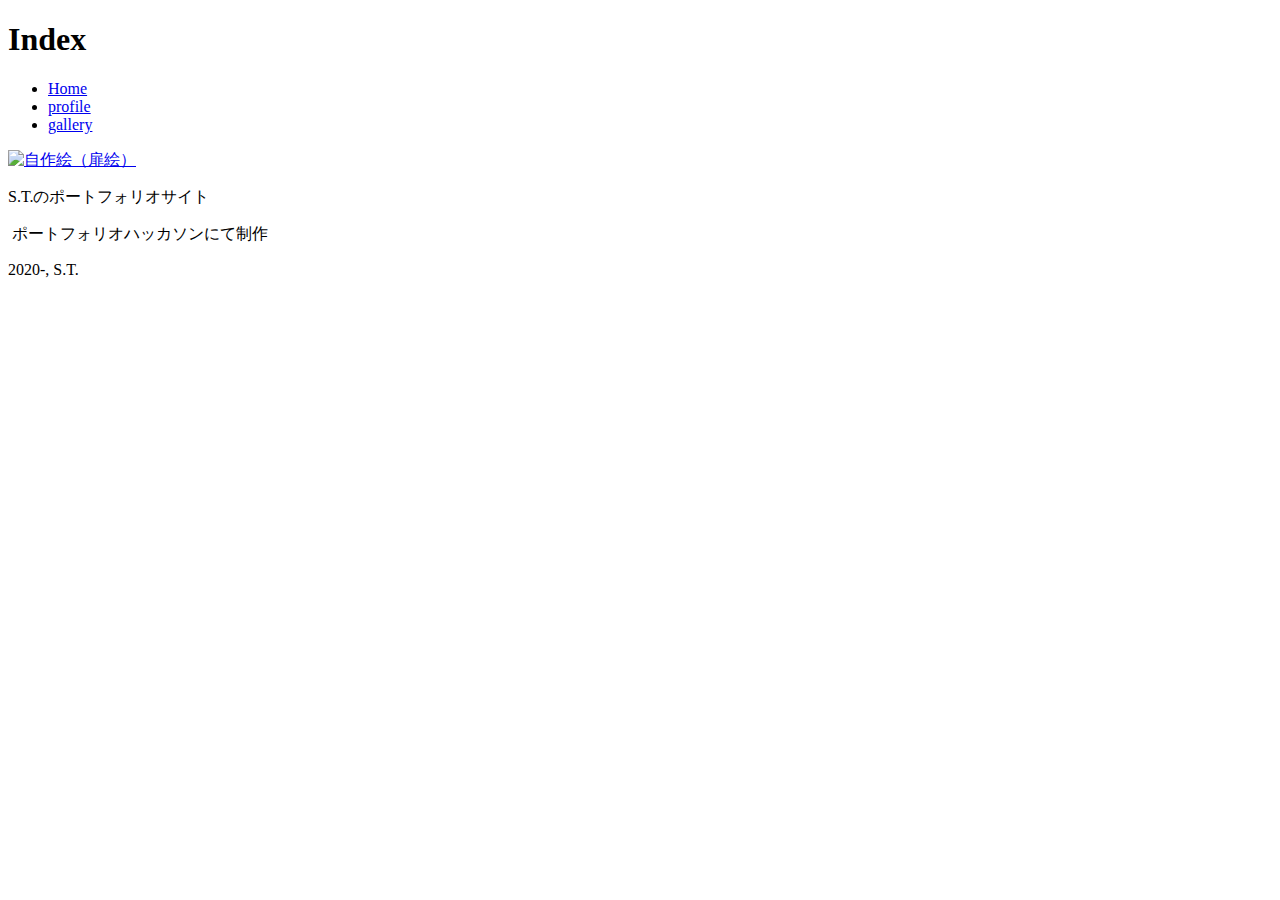
==== index.html @ 2e95ed02 "Create index.html" ====
<!DOCTYPE html>
<html lang="ja">
    <!-- ここがenのままだと「英語に翻訳しますか？」が表示される -->

<head>
    <!-- 画面に表示されないタグ -->
    <meta charset="UTF-8">
    <meta name="viewport" content="width=device-width, initial-scale=1.0">
        <!-- スマホ対応 -->
    <title>Portfolio</title>
</head>

<body>
    <link rel="stylesheet" href="style.css">
    <header>
        <h1>Index</h1>
    </header>
    <div class="nav">
        <ul>
            <li><a href="index.html">Home</a></li>
            <li><a href="profile.html">profile</a></li>
            <li><a href="gallery.html">gallery</a></li>
        </ul>
    </div>
    <div class="main">
        <p class="resize"><a href="img/main.jpg"><img src="img/main.jpg" alt="自作絵（扉絵）"></a></p>
        <p>S.T.のポートフォリオサイト</p>
        <p>&nbsp;ポートフォリオハッカソンにて制作</p>
    </div>

    <footer>
        <div class="foot_text">2020-, S.T.</div>
    </footer>
</body>

</html>
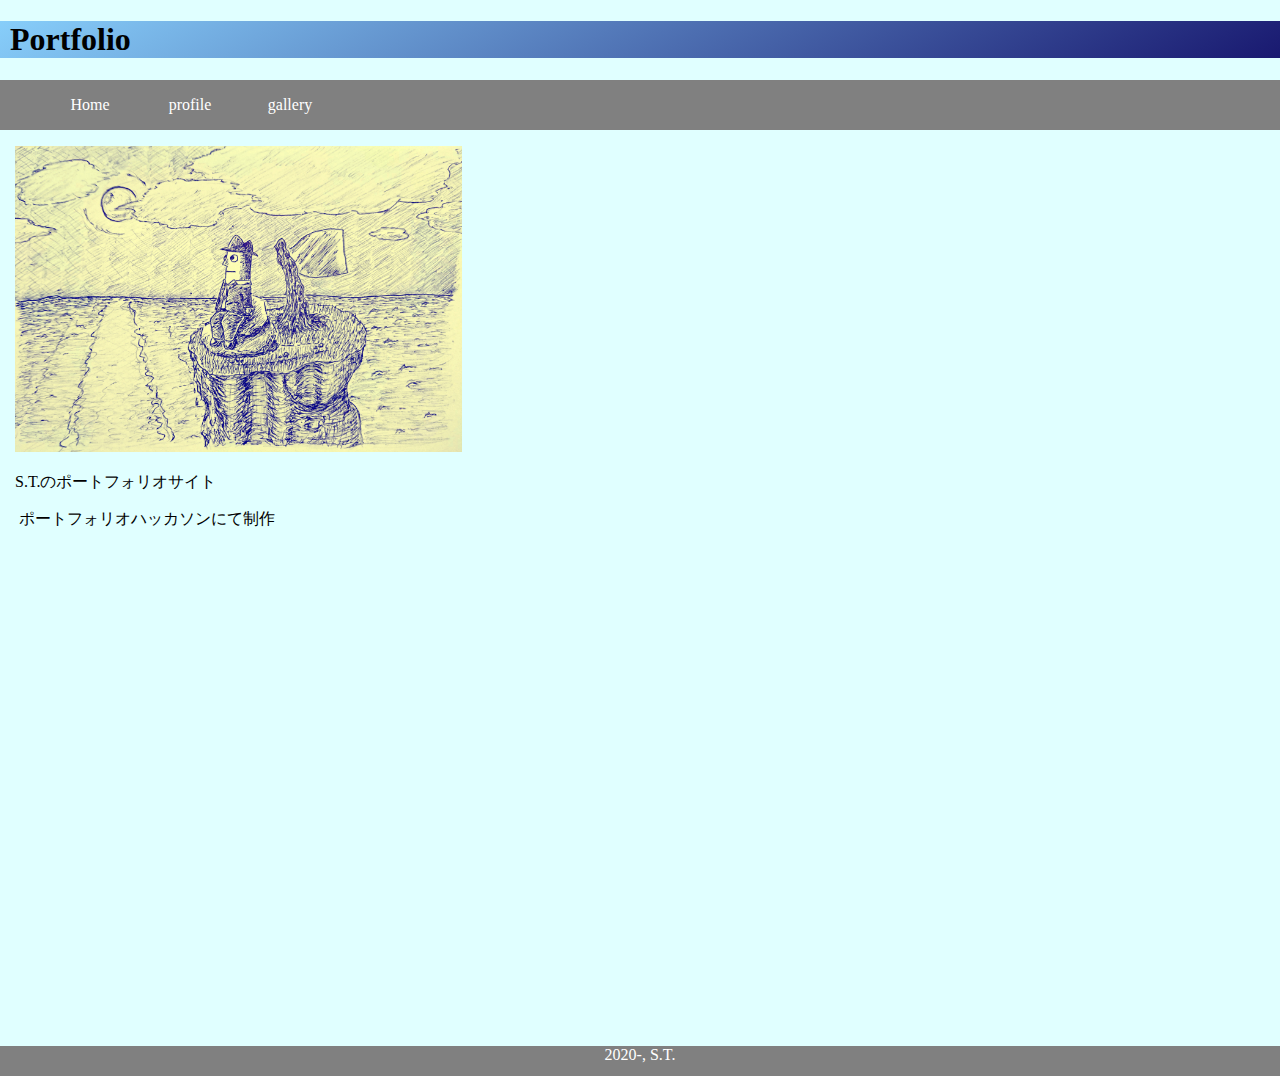
==== commit 4ed9a632: "Update index.html" ====
--- a/index.html
+++ b/index.html
@@ -13,7 +13,7 @@
 <body>
     <link rel="stylesheet" href="style.css">
     <header>
-        <h1>Index</h1>
+        <h1>Portfolio</h1>
     </header>
     <div class="nav">
         <ul>
--- a/style.css
+++ b/style.css
@@ -0,0 +1,115 @@
+/* 共通 */
+
+body {
+    padding: 0;
+    margin: 0;
+    width: 100%;
+    height: 100%;
+    background-color: lightcyan;
+}
+
+header {
+    background: linear-gradient(150deg, #87cefa, #191970);
+}
+
+header h1 {
+    margin-left: 10px;
+}
+
+.nav ul li{
+    display: flex;
+    align-items: center;
+    position: relative;
+    float: left;
+    width: 100px;
+    height: 50px;
+}
+
+@media only screen and (max-width:340px) {
+    .nav ul li{
+        width: 25%;
+    }
+}
+
+.nav ul{
+    list-style-type: none;
+}
+
+.nav{
+    background-color: gray;
+    height: 50px;
+}
+
+.nav a{
+    flex: 1 0 auto;
+    text-decoration: none;
+    color: white;
+    display: block;
+    text-align: center;
+    padding: 10%;
+}
+
+.nav :hover{
+    background: rgb(100, 100, 100);
+}
+
+.main{
+    min-height: 100vh;
+    position: relative;
+    padding-left: 15px;
+}
+
+footer {
+    position: relative;
+    bottom: 0;
+    width: 100%;
+    height: 30px;
+    background-color: gray;
+    text-align: center;
+}
+
+.foot_text {
+    color: white;
+}
+
+
+
+/* index.html */
+
+.resize {
+    max-width: 497px;
+    min-width: 340px;
+}
+.resize img{width: 90%;}
+
+
+
+/* profile.html */
+
+.profile {
+    width: 250px;
+    padding: 10px;
+    margin-top: 20px;
+    border: 5px double dodgerblue;
+}
+
+.profile p {
+    display: inline-block;
+    vertical-align: top;
+}
+
+.marg {
+    margin-left: 10px;
+}
+
+
+
+/* gallery.html */
+.gallery {
+    margin-top: 10px;
+    margin-bottom: 10px;
+}
+
+.gallery img {
+    margin-right: 3px;
+}
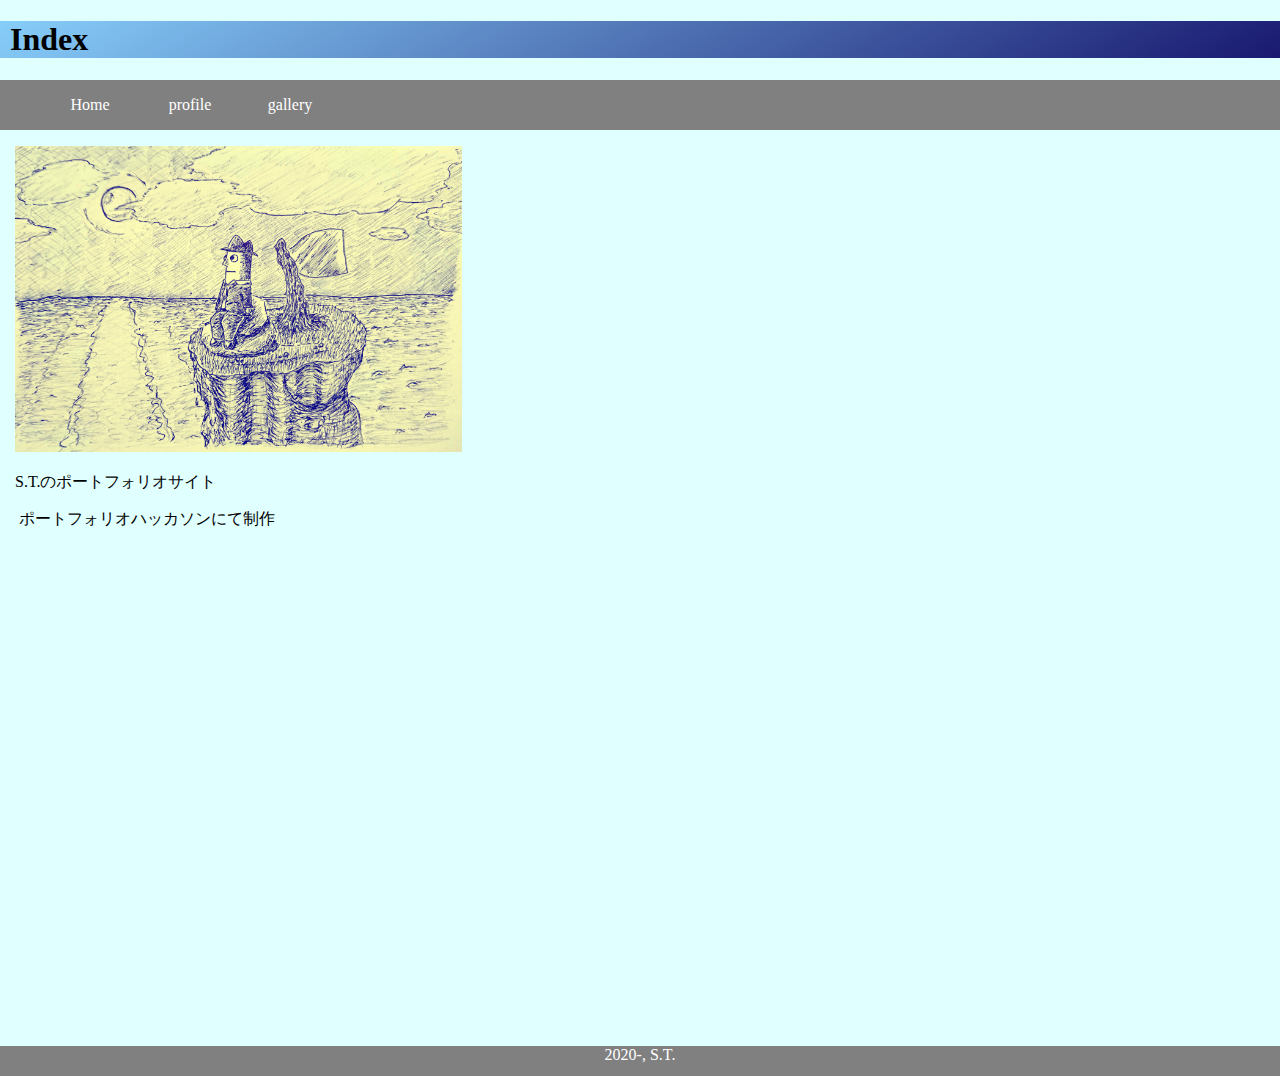
==== commit 3bee4cc5: "Update index.html" ====
--- a/index.html
+++ b/index.html
@@ -7,13 +7,14 @@
     <meta charset="UTF-8">
     <meta name="viewport" content="width=device-width, initial-scale=1.0">
         <!-- スマホ対応 -->
+    <link rel="stylesheet" href="style.css">
+    <link rel="shortcut icon" href="img/favicon.png">
     <title>Portfolio</title>
 </head>
 
 <body>
-    <link rel="stylesheet" href="style.css">
     <header>
-        <h1>Portfolio</h1>
+        <h1>Index</h1>
     </header>
     <div class="nav">
         <ul>
